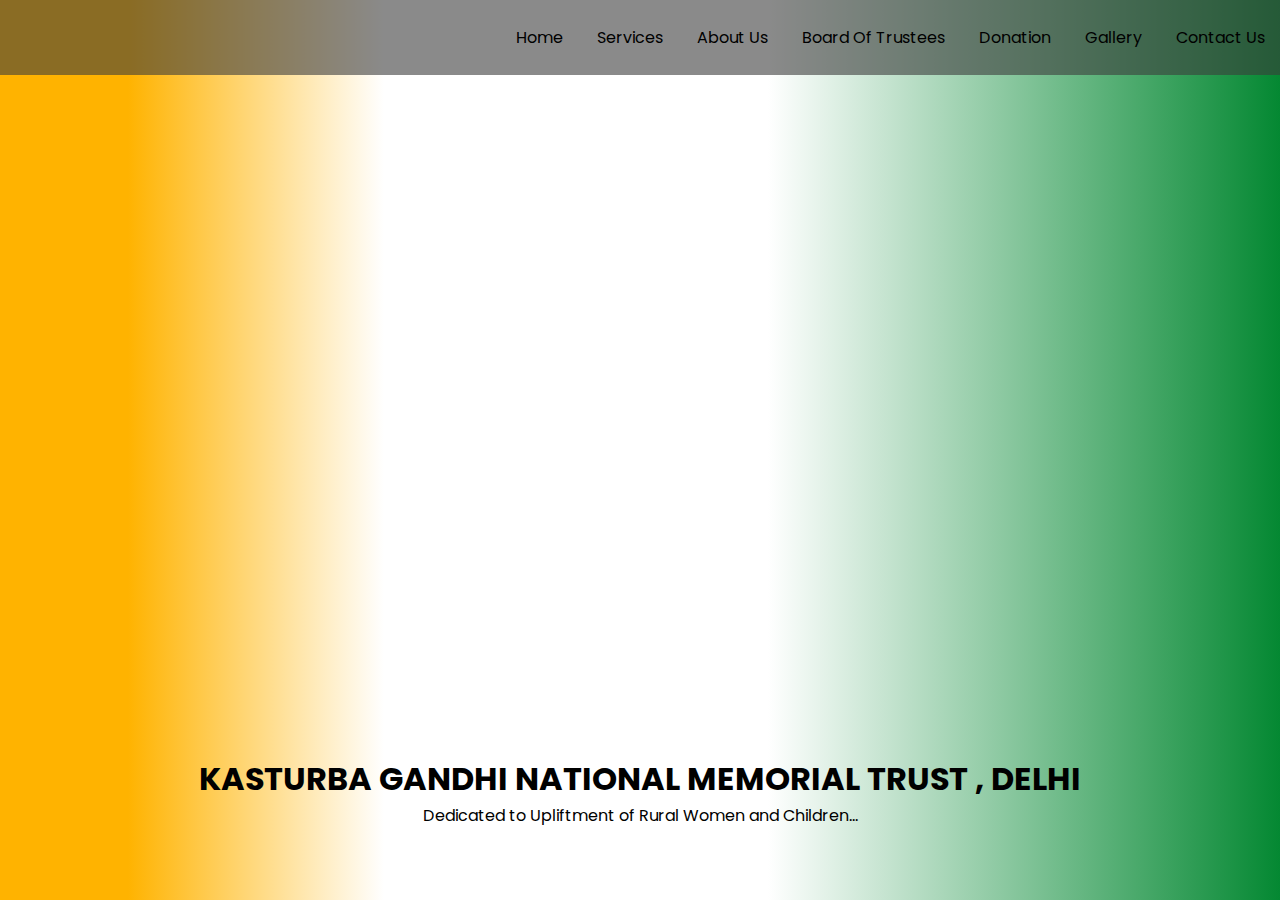
==== index.html @ 34d631e3 "commit 6" ====
<!DOCTYPE html>
<html lang="en">
    <head>
        <meta charset="UTF-8" />
        <meta name="viewport" content="width=device-width, initial-scale=1.0" />
        <link rel="preconnect" href="https://fonts.googleapis.com">
 <link rel="preconnect" href="https://fonts.gstatic.com" crossorigin>
 <link href="https://fonts.googleapis.com/css2?family=Poppins:wght@200;300;400;600;700&display=swap" rel="stylesheet">
        <title>KASTURBA GANDHI NATIONAL MEMORIAL TRUST</title>
        <script src="https://cdn.jsdelivr.net/npm/@popperjs/core@2.9.2/dist/umd/popper.min.js" integrity="sha384-IQsoLXl5PILFhosVNubq5LC7Qb9DXgDA9i+tQ8Zj3iwWAwPtgFTxbJ8NT4GN1R8p" crossorigin="anonymous"></script>
<script src="https://cdn.jsdelivr.net/npm/bootstrap@5.0.2/dist/js/bootstrap.min.js" integrity="sha384-cVKIPhGWiC2Al4u+LWgxfKTRIcfu0JTxR+EQDz/bgldoEyl4H0zUF0QKbrJ0EcQF" crossorigin="anonymous"></script>
        <link href="https://cdn.jsdelivr.net/npm/bootstrap@5.0.2/dist/css/bootstrap.min.css" rel="stylesheet" integrity="sha384-EVSTQN3/azprG1Anm3QDgpJLIm9Nao0Yz1ztcQTwFspd3yD65VohhpuuCOmLASjC" crossorigin="anonymous">
        <link rel="stylesheet" href="./css/style.css" />
    </head>
    <body>
      <div class="fullC banner" id="homesec">
        <header>
            <div class="container" style="  margin-right: 20px;">
                <div class="logo">
                    
                </div>
                <nav>
                    <ul>
                        <li>
                            <a href="/index.html">Home</a>
                        </li>

                        <li>
                            <a href="Javascript:void(0);">Services</a>
                        </li>
                        <li>
                            <a href="Javascript:void(0);">About us</a>
                        </li>

                        <li>
                            <a href="Javascript:void(0);">Board of Trustees</a>
                        </li>

                        <li>
                            <a href="/donation.html">Donation</a>
                        </li>                  
                                               
                        <li>
                            <a href="Javascript:void(0);">Gallery</a>
                        </li>
                        
                        <li>
                            <a href="/contactus.html">Contact Us</a>
                        </li>
                    
                    </ul>
                </nav>
            </div>
        </div>

        </header>      
        <div class="slider-frame">
            <div class="slide-images">
                    <div class="img-container">
                        <img src="\front_page_image\trust1.png" alt="">
                    </div>
                    <div class="img-container">
                        <img src="\front_page_image\trust2.png" alt="">
                    </div>
                    <div class="img-container">
                        <img src="\front_page_image\trust3.png" alt="">
                    </div>
                    
            </div>
        </div>
        <div class="container">
            <h1>KASTURBA GANDHI NATIONAL MEMORIAL TRUST , DELHI </h1>
              <p>  Dedicated to Upliftment of Rural Women and Children...</p>
          </div>



    </body>
</html>
---- css/style.css ----
* {
        margin: 0;
        padding: 0;
        font-family: 'Poppins', sans-serif;
}

:root{
        --themeRed: #ffffff;
        --gray: #efefef;
}
body
{
    background: linear-gradient(90deg,#ffb300 10%,#ffffff 30%,#ffffff 60%, #048832 100%);
}
.fullC
{
width: 100%;
}
.container{
        padding-top: 0%;
        text-align: center;
         width: 100%;
         margin: auto;
}        
header{
        width: 100%;
        height: 75px;
        background-color: rgba(60, 60, 60, 0.6);
        position:relative;
        z-index: 2;
}

header .container{
        display: flex;
        justify-content: space-between;
}
header .container .logo{
        
        padding: 15px 0;
        height: 75px;
        
}
header .container .logo img{
        padding: 110%;
        height: 10vh;
        
}
header nav ul{
        list-style-type: none;

}
 header nav ul li{
 display: inline-block;
 }

header nav ul li a{
        display: inline-block;
        line-height: 75px;
        padding:0 15px ;
        text-decoration: none;
        text-transform: capitalize;
        font-size: 16px;
        color: rgb(0, 0, 0);
        transition: 0.3s;

}
header nav ul li a:hover{
   background-color:var(--themeRed) ;
}
.slider-frame{
        overflow: hidden;
        height: 600px;
        width: 1200px;
        margin-left: 360px;
        margin-top: 80px;
}
@-webkit-keyframes slide_animation{
        0% {left: 0px;}
        10% {left: 0px;}
        20% {left: 1200px;}
        30% {left: 1200px;}
        40% {left: 2400px;}
        50% {left: 2400px;}
        60% {left: 1200px;}
        70% {left: 1200px;}
        80%{left: 0px;}
        90%{left: 0px;}
        100%{left: 0px;}
}
.slide-images{
width: 3600px;
height: 800px;
margin: 0 0 0 -2400px;
position: relative;
-webkit-animation-name:slide_animation ;
-webkit-animation-duration: 10s;
-webkit-animation-iteration-count: infinite;
-webkit-animation-direction: alternate;
-moz-animation-play-state: running;
}
.img-container{
        height: 800px;
        width: 1200px;
        position: relative;
        float: left;
}
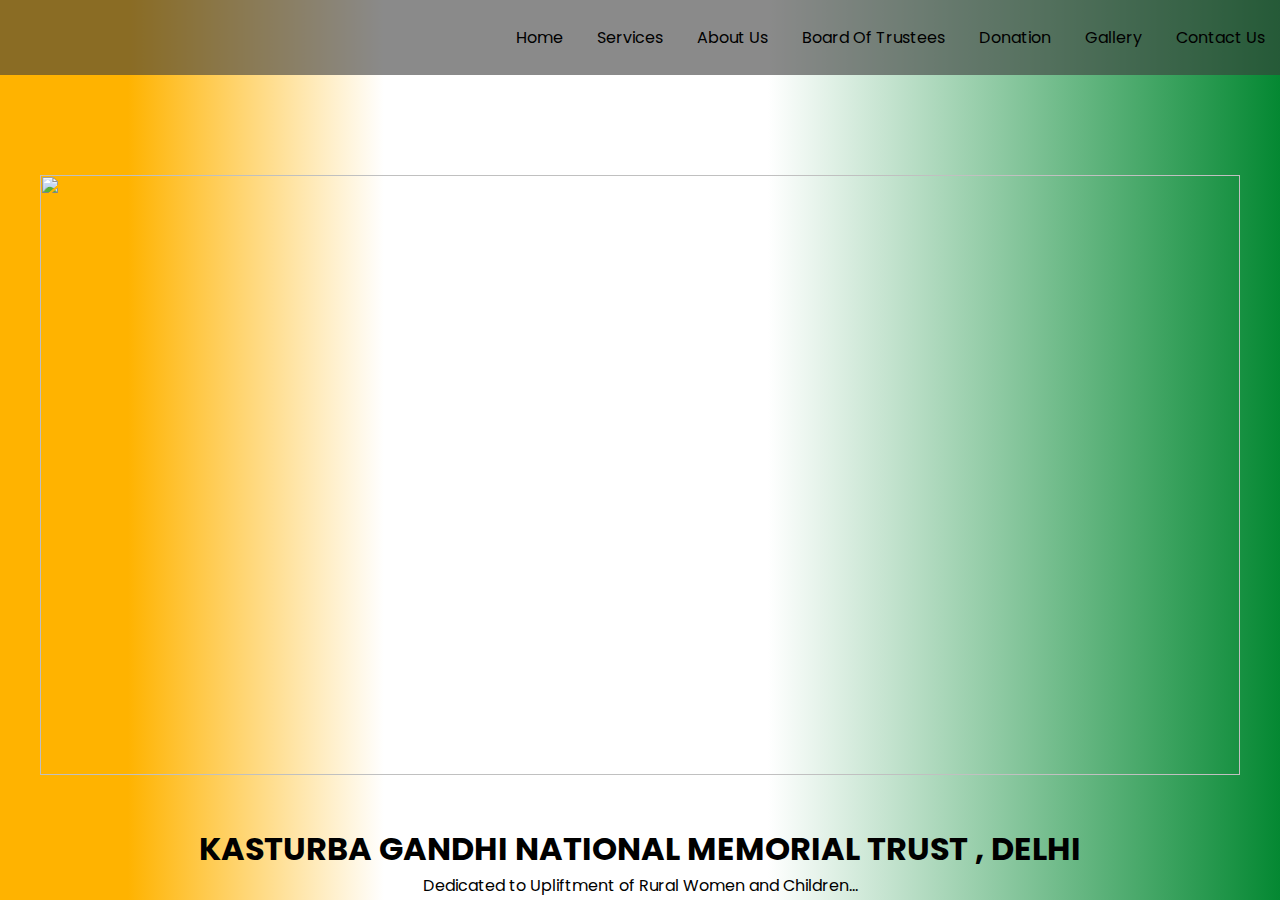
==== commit 5966459e: "commit10" ====
--- a/index.html
+++ b/index.html
@@ -1,16 +1,17 @@
 <!DOCTYPE html>
 <html lang="en">
-    <head>
+    <head>  
         <meta charset="UTF-8" />
         <meta name="viewport" content="width=device-width, initial-scale=1.0" />
         <link rel="preconnect" href="https://fonts.googleapis.com">
- <link rel="preconnect" href="https://fonts.gstatic.com" crossorigin>
- <link href="https://fonts.googleapis.com/css2?family=Poppins:wght@200;300;400;600;700&display=swap" rel="stylesheet">
+        <link rel="preconnect" href="https://fonts.gstatic.com" crossorigin>
+        <link href="https://fonts.googleapis.com/css2?family=Poppins:wght@200;300;400;600;700&display=swap" rel="stylesheet">
         <title>KASTURBA GANDHI NATIONAL MEMORIAL TRUST</title>
         <script src="https://cdn.jsdelivr.net/npm/@popperjs/core@2.9.2/dist/umd/popper.min.js" integrity="sha384-IQsoLXl5PILFhosVNubq5LC7Qb9DXgDA9i+tQ8Zj3iwWAwPtgFTxbJ8NT4GN1R8p" crossorigin="anonymous"></script>
-<script src="https://cdn.jsdelivr.net/npm/bootstrap@5.0.2/dist/js/bootstrap.min.js" integrity="sha384-cVKIPhGWiC2Al4u+LWgxfKTRIcfu0JTxR+EQDz/bgldoEyl4H0zUF0QKbrJ0EcQF" crossorigin="anonymous"></script>
+        <script src="https://cdn.jsdelivr.net/npm/bootstrap@5.0.2/dist/js/bootstrap.min.js" integrity="sha384-cVKIPhGWiC2Al4u+LWgxfKTRIcfu0JTxR+EQDz/bgldoEyl4H0zUF0QKbrJ0EcQF" crossorigin="anonymous"></script>
         <link href="https://cdn.jsdelivr.net/npm/bootstrap@5.0.2/dist/css/bootstrap.min.css" rel="stylesheet" integrity="sha384-EVSTQN3/azprG1Anm3QDgpJLIm9Nao0Yz1ztcQTwFspd3yD65VohhpuuCOmLASjC" crossorigin="anonymous">
         <link rel="stylesheet" href="./css/style.css" />
+
     </head>
     <body>
       <div class="fullC banner" id="homesec">
@@ -22,30 +23,30 @@
                 <nav>
                     <ul>
                         <li>
-                            <a href="/index.html">Home</a>
+                            <a href="/index.html" target="_blank">Home</a>
                         </li>
 
                         <li>
-                            <a href="Javascript:void(0);">Services</a>
+                            <a href="/services.html" target="_blank">Services</a>
                         </li>
                         <li>
-                            <a href="Javascript:void(0);">About us</a>
+                            <a href="/aboutus2.html" target="_blank">About us</a>
                         </li>
 
                         <li>
-                            <a href="Javascript:void(0);">Board of Trustees</a>
+                            <a href="/trustees.html" target="_blank">Board of Trustees</a>
                         </li>
 
                         <li>
-                            <a href="/donation.html">Donation</a>
+                            <a href="/donation.html" target="_blank">Donation</a>
                         </li>                  
                                                
                         <li>
-                            <a href="Javascript:void(0);">Gallery</a>
+                            <a href="/ngoimg/gallery.html"target="_blank">Gallery</a>
                         </li>
                         
                         <li>
-                            <a href="/contactus.html">Contact Us</a>
+                            <a href="/contactus.html"target="_blank">Contact Us</a>
                         </li>
                     
                     </ul>
@@ -54,21 +55,25 @@
         </div>
 
         </header>      
+      
+  
         <div class="slider-frame">
-            <div class="slide-images">
-                    <div class="img-container">
-                        <img src="\front_page_image\trust1.png" alt="">
-                    </div>
-                    <div class="img-container">
-                        <img src="\front_page_image\trust2.png" alt="">
-                    </div>
-                    <div class="img-container">
-                        <img src="\front_page_image\trust3.png" alt="">
-                    </div>
-                    
-            </div>
-        </div>
-        <div class="container">
+          <div class="slide-images">
+                  <div class="img-container">
+                      <img src="/ngo_images/sonia gandhi/1.png" alt="" height="600px" width="1200px">
+                  </div>
+                  <div class="img-container">
+                      <img src="/ngo_images/sonia gandhi/2.png" alt="" height="600px" width="1200px">
+                  </div>
+                  <div class="img-container">
+                      <img src="/ngo_images/sonia gandhi/15.png" alt="" height="600px" width="1200px"> 
+                  </div>
+                  
+          </div>
+      </div> 
+      <br>
+      <br>
+          <div class="container">
             <h1>KASTURBA GANDHI NATIONAL MEMORIAL TRUST , DELHI </h1>
               <p>  Dedicated to Upliftment of Rural Women and Children...</p>
           </div>
--- a/css/style.css
+++ b/css/style.css
@@ -2,6 +2,7 @@
         margin: 0;
         padding: 0;
         font-family: 'Poppins', sans-serif;
+        box-sizing: border-box;
 }
 
 :root{
@@ -67,25 +68,29 @@
 header nav ul li a:hover{
    background-color:var(--themeRed) ;
 }
+.slide-images{
+  justify-content: center;
+}
 .slider-frame{
-        overflow: hidden;
-        height: 600px;
-        width: 1200px;
-        margin-left: 360px;
-        margin-top: 80px;
+  
+  overflow: hidden;
+  height: 600px;
+  width: 1200px;  
+  margin: auto;
+  margin-top: 100px;
 }
 @-webkit-keyframes slide_animation{
-        0% {left: 0px;}
-        10% {left: 0px;}
-        20% {left: 1200px;}
-        30% {left: 1200px;}
-        40% {left: 2400px;}
-        50% {left: 2400px;}
-        60% {left: 1200px;}
-        70% {left: 1200px;}
-        80%{left: 0px;}
-        90%{left: 0px;}
-        100%{left: 0px;}
+  0% {left: 0px;}
+  10% {left: 0px;}
+  20% {left: 1200px;}
+  30% {left: 1200px;}
+  40% {left: 2400px;}
+  50% {left: 2400px;}
+  60% {left: 1200px;}
+  70% {left: 1200px;}
+  80%{left: 0px;}
+  90%{left: 0px;}
+  100%{left: 0px;}
 }
 .slide-images{
 width: 3600px;
@@ -99,22 +104,152 @@
 -moz-animation-play-state: running;
 }
 .img-container{
-        height: 800px;
-        width: 1200px;
-        position: relative;
-        float: left;
-}
-
-
-
-
-
-
-
-
-
-
-
-
-
-
+  height: 800px;
+  width: 1200px;
+  position: relative;
+  float: left;
+}
+.container{
+  
+  justify-content: center;
+}
+
+
+
+
+
+
+
+
+
+
+
+
+
+
+
+
+
+
+
+
+
+
+
+
+
+
+
+
+
+
+
+
+
+
+
+
+
+
+
+
+
+
+
+
+
+
+
+
+
+
+
+
+
+
+
+
+
+
+
+
+
+
+
+
+
+
+
+
+
+
+
+
+
+
+
+
+
+
+
+
+
+
+
+
+
+
+
+
+
+
+
+
+
+
+
+
+
+
+
+
+
+
+
+
+
+
+
+
+
+
+
+
+
+
+
+
+
+
+
+
+
+
+
+
+
+
+
+
+
+
+
+
+
+
+
+
+
+
+
+
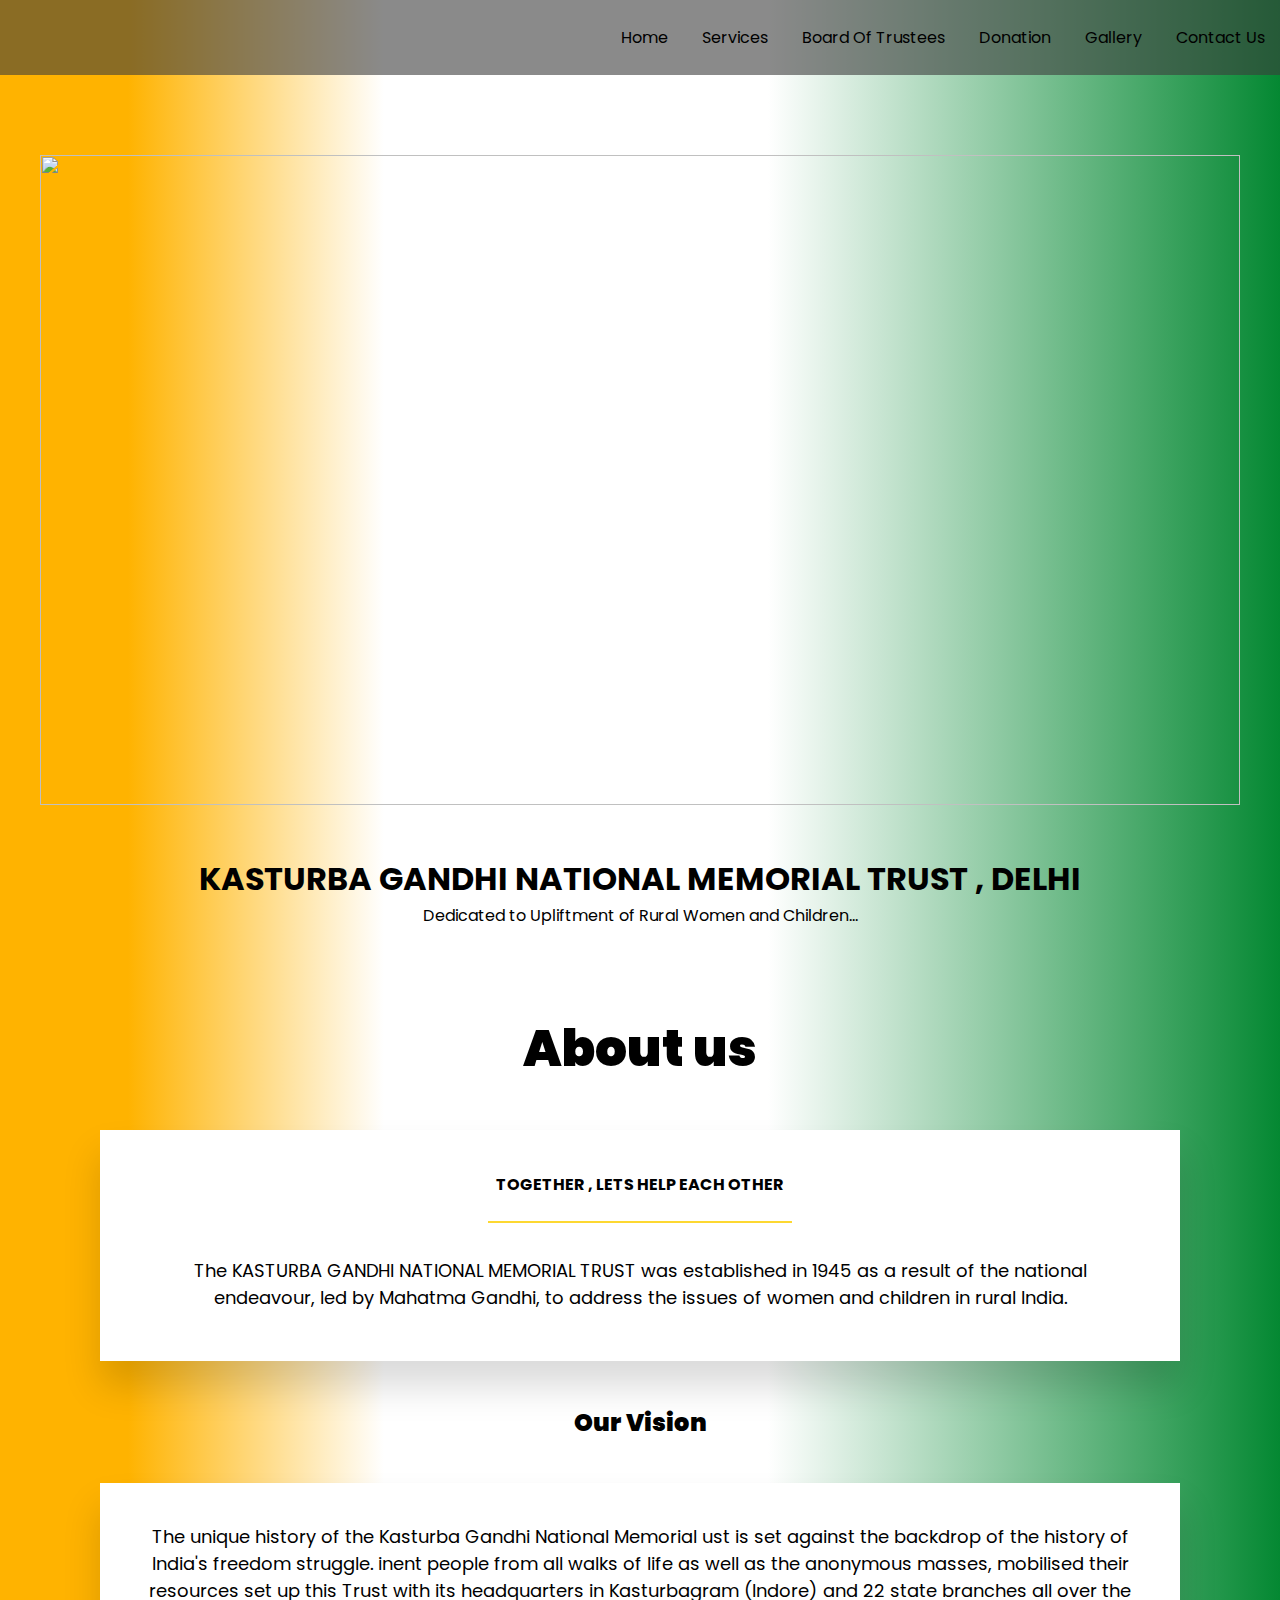
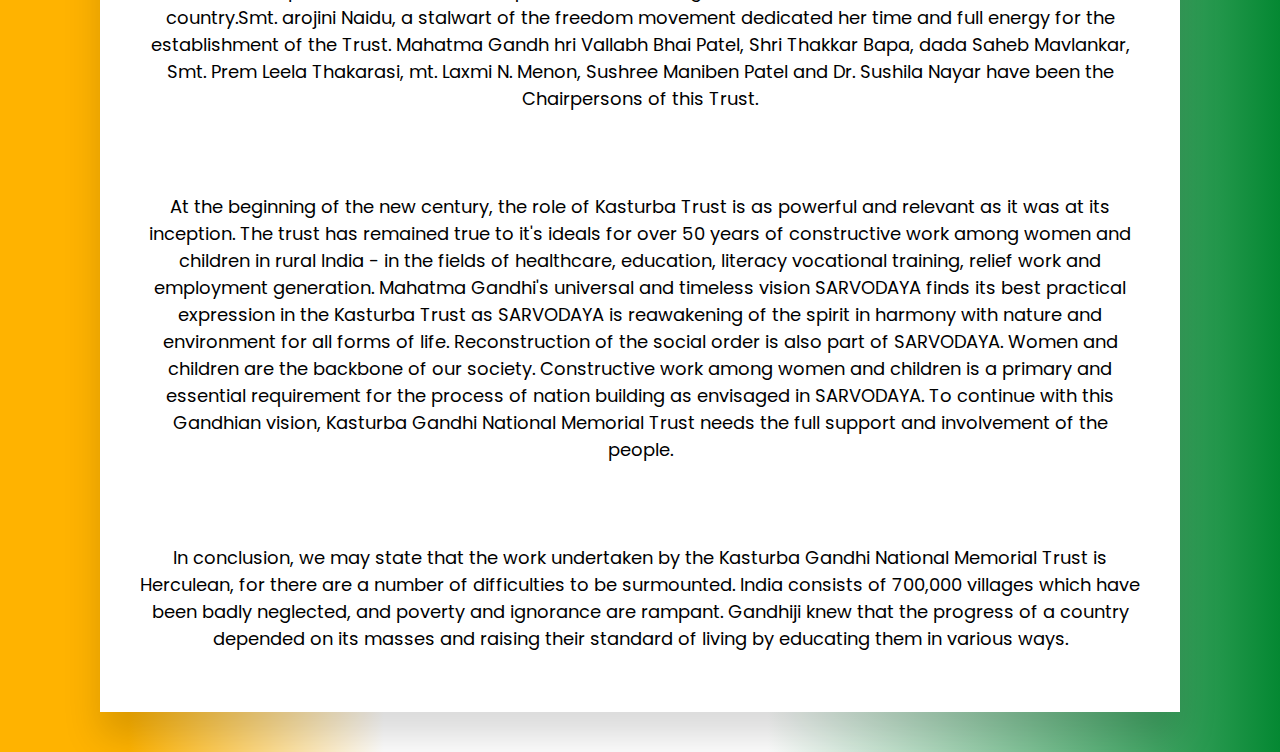
==== commit e622db71: "commit 12" ====
--- a/index.html
+++ b/index.html
@@ -29,10 +29,7 @@
                         <li>
                             <a href="/services.html" target="_blank">Services</a>
                         </li>
-                        <li>
-                            <a href="/aboutus2.html" target="_blank">About us</a>
-                        </li>
-
+                                                                  
                         <li>
                             <a href="/trustees.html" target="_blank">Board of Trustees</a>
                         </li>
@@ -42,7 +39,7 @@
                         </li>                  
                                                
                         <li>
-                            <a href="/ngoimg/gallery.html"target="_blank">Gallery</a>
+                            <a href="/gallery.html"target="_blank">Gallery</a>
                         </li>
                         
                         <li>
@@ -60,13 +57,13 @@
         <div class="slider-frame">
           <div class="slide-images">
                   <div class="img-container">
-                      <img src="/ngo_images/sonia gandhi/1.png" alt="" height="600px" width="1200px">
+                      <img src="/ngo_images/sonia gandhi/1.png" alt="" height="650px" width="1200px">
                   </div>
                   <div class="img-container">
-                      <img src="/ngo_images/sonia gandhi/2.png" alt="" height="600px" width="1200px">
+                      <img src="/ngo_images/sonia gandhi/2.png" alt="" height="650px" width="1200px">
                   </div>
                   <div class="img-container">
-                      <img src="/ngo_images/sonia gandhi/15.png" alt="" height="600px" width="1200px"> 
+                      <img src="/ngo_images/sonia gandhi/15.png" alt="" height="650px" width="1200px"> 
                   </div>
                   
           </div>
@@ -78,7 +75,52 @@
               <p>  Dedicated to Upliftment of Rural Women and Children...</p>
           </div>
 
-
+          <div class="contactus">
+            <div class="title">
+                <h2><b>About us </b> </h2>
+            </div>
+            <div >
+                <div class="contact">
+                <p class="title"  > <b>TOGETHER , LETS HELP EACH OTHER </b></p>
+                <p>The KASTURBA GANDHI NATIONAL MEMORIAL TRUST was established in 1945 as a result of the national endeavour, 
+                          led by Mahatma Gandhi, to address the issues of women and children in rural India.</p>
+                        </div>
+                          <div class="donate">
+                        
+                      </div>               
+                
+            </div>
+            <div class="title1">
+              <h2><b>Our Vision </b> </h2>
+          </div>
+          <div >
+              <div class="contact">
+          The unique history of the Kasturba Gandhi National Memorial 
+          ust is set against the backdrop of the history of India's freedom struggle. 
+          inent people from all walks of life as well as the anonymous masses, mobilised their resources 
+           set up this Trust with its headquarters in Kasturbagram (Indore) and 22 state branches all over the country.Smt.
+          arojini Naidu, a stalwart of the freedom movement dedicated her time and full energy for the establishment of the Trust. Mahatma Gandh
+          hri Vallabh Bhai Patel, Shri Thakkar Bapa, dada Saheb Mavlankar, Smt. Prem Leela Thakarasi, 
+          mt. Laxmi N. Menon, Sushree Maniben Patel and Dr. Sushila Nayar have been the Chairpersons of
+          this Trust.<br><br><br><br> At the beginning of the new century, the role of Kasturba Trust is as
+           powerful and relevant as it was at its inception. The trust has remained true to it's ideals for over
+            50 years of constructive work among women and children in rural India - in the fields of healthcare, 
+            education, literacy vocational training, relief work and employment generation. Mahatma Gandhi's universal
+             and timeless vision SARVODAYA finds its best practical expression in the Kasturba Trust as SARVODAYA is
+              reawakening of the spirit in harmony with nature and environment for all forms of life. Reconstruction of the social
+               order is also part of SARVODAYA. Women and children are the backbone of our society. Constructive work among women 
+               and children is a primary and essential requirement for the process of nation building as envisaged in SARVODAYA.
+                To continue with this Gandhian vision, Kasturba Gandhi National Memorial Trust needs the full support and involvement
+                 of the people.<br><br><br><br>In conclusion, we may state that the work
+          undertaken by the Kasturba Gandhi National
+          Memorial Trust is Herculean, for there are
+          a number of difficulties to be surmounted.
+          India consists of 700,000 villages which have
+          been badly neglected, and poverty and ignorance are rampant. Gandhiji knew that
+          the progress of a country depended on its
+          masses and raising their standard of living
+          by educating them in various ways.
+          </p>
 
     </body>
 </html>
--- a/css/style.css
+++ b/css/style.css
@@ -74,10 +74,10 @@
 .slider-frame{
   
   overflow: hidden;
-  height: 600px;
+  height: 650px;
   width: 1200px;  
   margin: auto;
-  margin-top: 100px;
+  margin-top: 80px;
 }
 @-webkit-keyframes slide_animation{
   0% {left: 0px;}
@@ -114,142 +114,188 @@
   justify-content: center;
 }
 
-
-
-
-
-
-
-
-
-
-
-
-
-
-
-
-
-
-
-
-
-
-
-
-
-
-
-
-
-
-
-
-
-
-
-
-
-
-
-
-
-
-
-
-
-
-
-
-
-
-
-
-
-
-
-
-
-
-
-
-
-
-
-
-
-
-
-
-
-
-
-
-
-
-
-
-
-
-
-
-
-
-
-
-
-
-
-
-
-
-
-
-
-
-
-
-
-
-
-
-
-
-
-
-
-
-
-
-
-
-
-
-
-
-
-
-
-
-
-
-
-
-
-
-
-
-
-
-
-
-
-
-
-
-
-
-
-
-
-
+.contactus{
+        padding: 40px 100px;
+    }
+    .contactus .title{
+    display: flex;
+    justify-content: center;
+    align-items: center;
+    font-size: 2em;
+    
+    
+    }
+    .contactus .title h2{
+        padding-top: 4% ;
+        padding-bottom: 4%;
+        color: rgb(0, 0, 0);
+        font-size: 50px;
+    }
+    
+    .contact{
+        font-size: large;
+        text-align: center;
+        padding: 40px;
+        background: rgb(255, 255, 255);
+        box-shadow: 0 25px 35px rgba(0,0,0,0.15);
+        min-height: 30px;
+     
+     
+    }
+    .contact p{
+     padding: 10px;    
+    }
+    .contact .title{
+        font-size: medium;
+        display: inline-block;
+        border-bottom: 2px solid #fdd831;
+        padding: 0 0.5rem 1.5rem;
+        margin-bottom: 1.5rem;
+        width: auto;
+    }
+     .title1 h2{
+        padding-top: 4% ;
+        padding-bottom: 4%;
+        text-align: center;
+     } 
+    
+     
+     
+
+
+
+
+
+
+
+
+
+
+
+
+
+
+
+
+
+
+
+
+
+
+
+
+
+
+
+
+
+
+
+
+
+
+
+
+
+
+
+
+
+
+
+
+
+
+
+
+
+
+
+
+
+
+
+
+
+
+
+
+
+
+
+
+
+
+
+
+
+
+
+
+
+
+
+
+
+
+
+
+
+
+
+
+
+
+
+
+
+
+
+
+
+
+
+
+
+
+
+
+
+
+
+
+
+
+
+
+
+
+
+
+
+
+
+
+
+
+
+
+
+
+
+
+
+
+
+
+
+
+
+
+
+
+
+
+
+
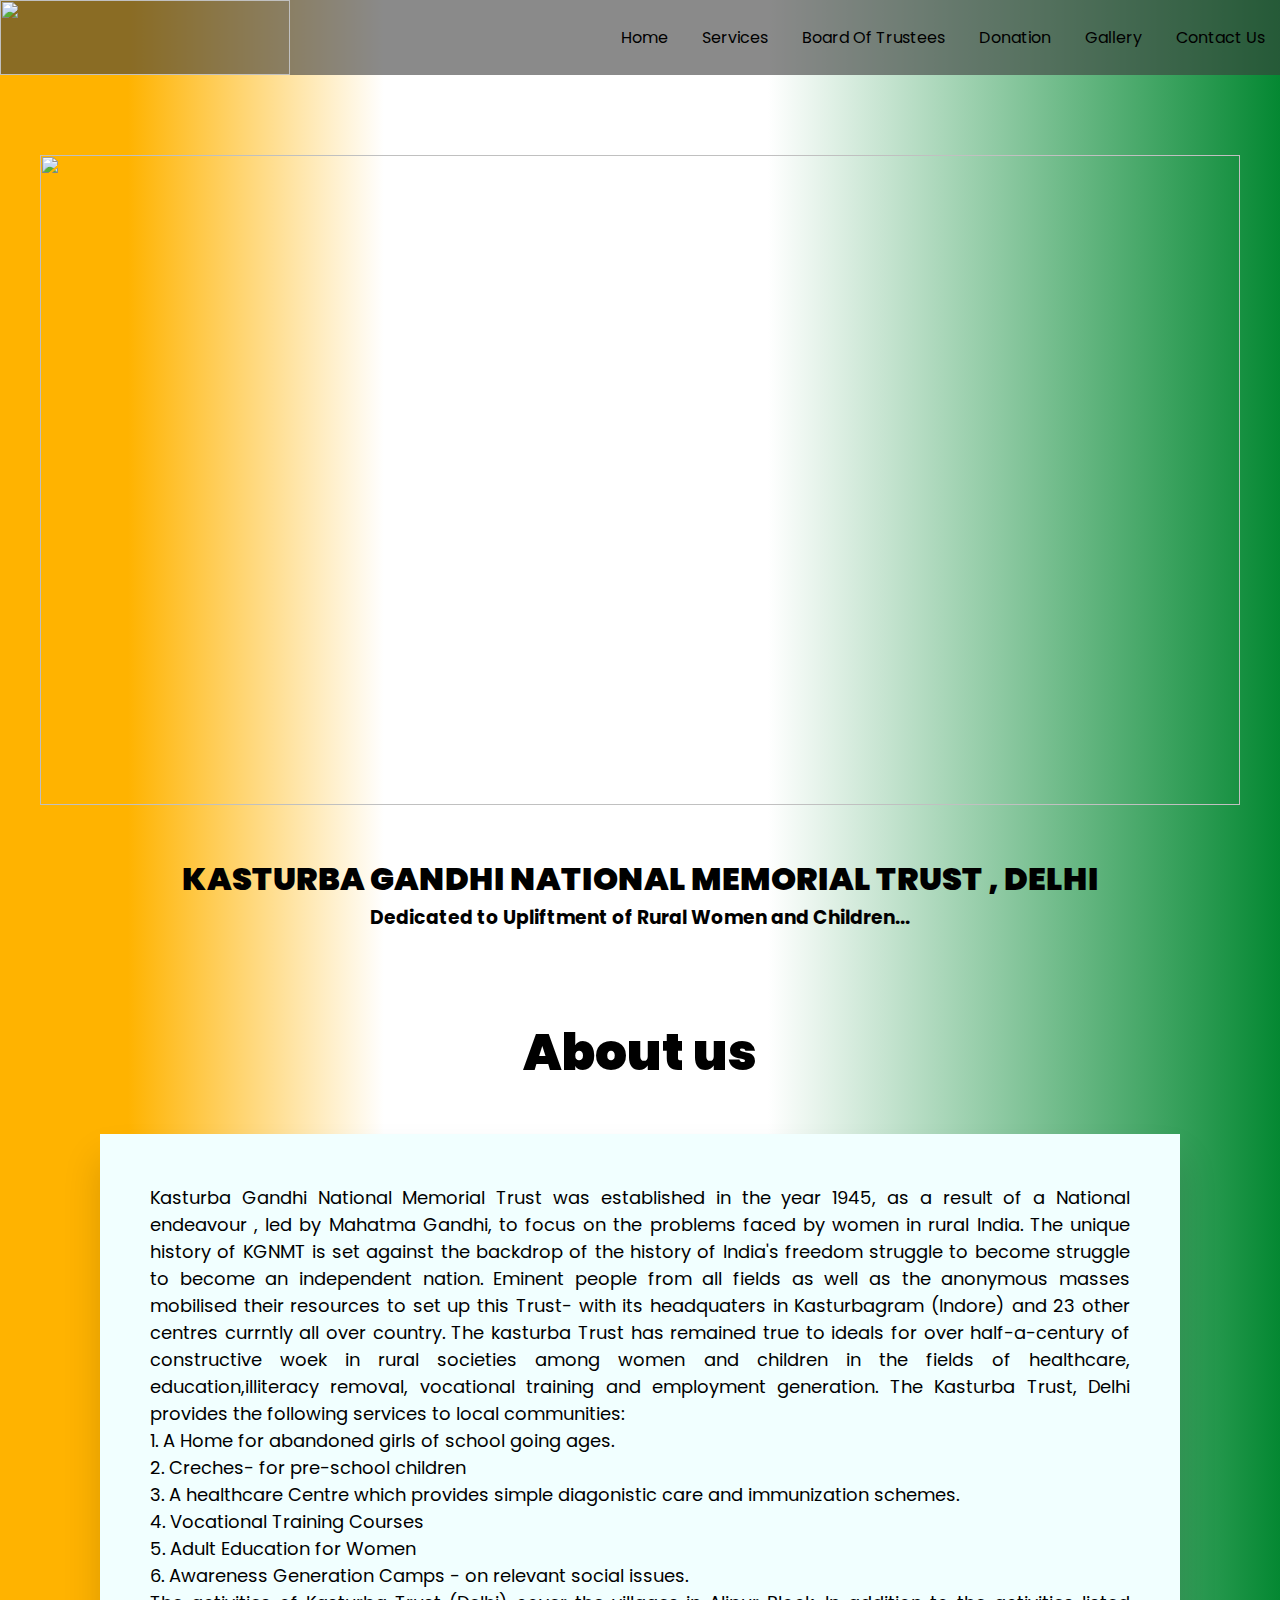
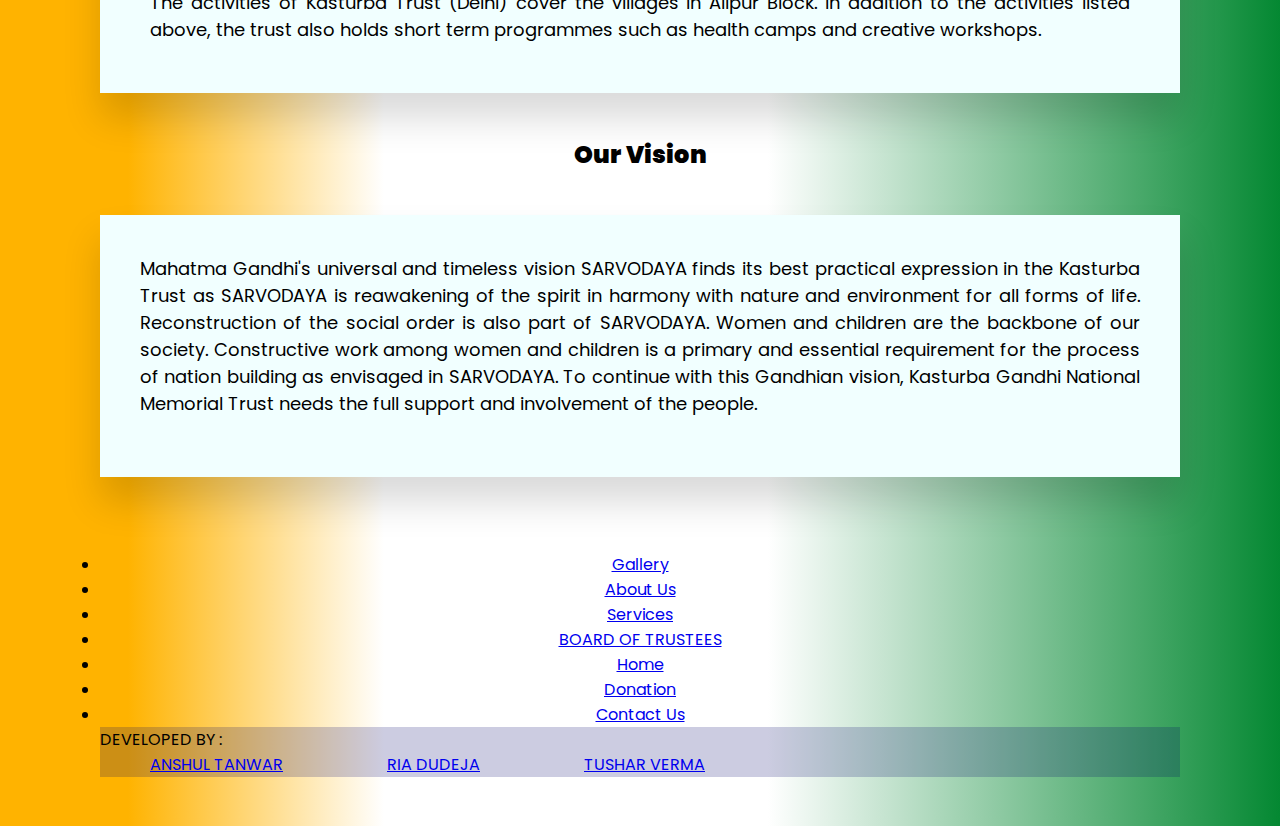
==== commit 854afa84: "commit 1.3" ====
--- a/index.html
+++ b/index.html
@@ -11,59 +11,60 @@
         <script src="https://cdn.jsdelivr.net/npm/bootstrap@5.0.2/dist/js/bootstrap.min.js" integrity="sha384-cVKIPhGWiC2Al4u+LWgxfKTRIcfu0JTxR+EQDz/bgldoEyl4H0zUF0QKbrJ0EcQF" crossorigin="anonymous"></script>
         <link href="https://cdn.jsdelivr.net/npm/bootstrap@5.0.2/dist/css/bootstrap.min.css" rel="stylesheet" integrity="sha384-EVSTQN3/azprG1Anm3QDgpJLIm9Nao0Yz1ztcQTwFspd3yD65VohhpuuCOmLASjC" crossorigin="anonymous">
         <link rel="stylesheet" href="./css/style.css" />
-
-    </head>
-    <body>
+        <link rel="stylesheet" href="https://cdnjs.cloudflare.com/ajax/libs/font-awesome/6.2.1/css/all.min.css" integrity="sha512-MV7K8+y+gLIBoVD59lQIYicR65iaqukzvf/nwasF0nqhPay5w/9lJmVM2hMDcnK1OnMGCdVK+iQrJ7lzPJQd1w==" crossorigin="anonymous" referrerpolicy="no-referrer" />
+        <script type="module" src="https://unpkg.com/ionicons@5.5.2/dist/ionicons/ionicons.esm.js"></script>
+<script nomodule src="https://unpkg.com/ionicons@5.5.2/dist/ionicons/ionicons.js"></script>
+
+   
+   
       <div class="fullC banner" id="homesec">
+      
         <header>
-            <div class="container" style="  margin-right: 20px;">
-                <div class="logo">
-                    
-                </div>
-                <nav>
-                    <ul>
-                        <li>
-                            <a href="/index.html" target="_blank">Home</a>
-                        </li>
-
-                        <li>
-                            <a href="/services.html" target="_blank">Services</a>
-                        </li>
-                                                                  
-                        <li>
-                            <a href="/trustees.html" target="_blank">Board of Trustees</a>
-                        </li>
-
-                        <li>
-                            <a href="/donation.html" target="_blank">Donation</a>
-                        </li>                  
-                                               
-                        <li>
-                            <a href="/gallery.html"target="_blank">Gallery</a>
-                        </li>
-                        
-                        <li>
-                            <a href="/contactus.html"target="_blank">Contact Us</a>
-                        </li>
-                    
-                    </ul>
-                </nav>
-            </div>
-        </div>
-
-        </header>      
-      
-  
+          <div class="container" style="  margin:0px;">
+             
+                <img src="/ngo_images/flogo.png" href="/index.html" height="75"
+                width="290">     
+             
+              <nav>
+                  <ul>
+                      <li>
+                          <a href="/index.html" target="_blank">Home</a>
+                      </li>
+                      <li>
+                          <a href="/services.html" target="_blank">Services</a>
+                      </li>                 
+                      <li>
+                          <a href="/trustees.html" target="_blank">Board of Trustees</a>
+                      </li>
+                      <li>
+                          <a href="/donation.html" target="_blank">Donation</a>
+                      </li>                  
+                                             
+                      <li>
+                          <a href="/gallery.html"target="_blank">Gallery</a>
+                      </li>
+                      
+                      <li>
+                          <a href="/contactus.html"target="_blank">Contact Us</a>
+                      </li>
+                  
+                  </ul>
+              </nav>
+              </div>
+          </div>
+          </header>   
+        </head>   
+          <body>
         <div class="slider-frame">
           <div class="slide-images">
                   <div class="img-container">
-                      <img src="/ngo_images/sonia gandhi/1.png" alt="" height="650px" width="1200px">
+                      <img src="/ngo_images/sonia gandhi/FB_IMG_1674239583588.jpg" alt="" height="650px" width="1200px">
                   </div>
                   <div class="img-container">
-                      <img src="/ngo_images/sonia gandhi/2.png" alt="" height="650px" width="1200px">
+                      <img src="/ngo_images/sonia gandhi/IMG_20230122_001137.jpg" alt="" height="650px" width="1200px">
                   </div>
                   <div class="img-container">
-                      <img src="/ngo_images/sonia gandhi/15.png" alt="" height="650px" width="1200px"> 
+                      <img src="/ngo_images/sonia gandhi/IMG-20230120-WA0007.jpg" alt="" height="650px" width="1200px"> 
                   </div>
                   
           </div>
@@ -71,8 +72,8 @@
       <br>
       <br>
           <div class="container">
-            <h1>KASTURBA GANDHI NATIONAL MEMORIAL TRUST , DELHI </h1>
-              <p>  Dedicated to Upliftment of Rural Women and Children...</p>
+            <h1> <b>KASTURBA GANDHI NATIONAL MEMORIAL TRUST , DELHI </b></h1>
+               <h3>Dedicated to Upliftment of Rural Women and Children...</h3>
           </div>
 
           <div class="contactus">
@@ -81,13 +82,45 @@
             </div>
             <div >
                 <div class="contact">
-                <p class="title"  > <b>TOGETHER , LETS HELP EACH OTHER </b></p>
-                <p>The KASTURBA GANDHI NATIONAL MEMORIAL TRUST was established in 1945 as a result of the national endeavour, 
-                          led by Mahatma Gandhi, to address the issues of women and children in rural India.</p>
+    
+                
+    
+                                
+                <p>
+                    Kasturba Gandhi National Memorial Trust was established in the year 1945, as a
+result of a National endeavour , led by Mahatma Gandhi, to focus on the problems
+faced by women in rural India.
+The unique history of KGNMT is set against the backdrop of the history of India's
+freedom struggle to become struggle to become an independent nation. Eminent people
+from all fields as well as the anonymous masses mobilised their resources to set up this
+Trust- with its headquaters in Kasturbagram (Indore) and 23 other centres currntly
+all over country.
+The kasturba Trust has remained true to ideals for over half-a-century of constructive
+woek in rural societies among women and children in the fields of healthcare,
+education,illiteracy removal, vocational training and employment generation.
+
+The Kasturba Trust, Delhi provides the following services to local communities: <br>
+1. A Home for abandoned girls of school going ages.
+<br>
+2. Creches- for pre-school children
+<br>
+3. A healthcare Centre which provides simple diagonistic care and
+immunization schemes.
+<br>
+4. Vocational Training Courses
+<br>
+5. Adult Education for Women
+<br>
+6. Awareness Generation Camps - on relevant social issues.
+<br>
+The activities of Kasturba Trust (Delhi) cover the villages in Alipur Block. In
+addition to the activities listed above, the trust also holds short term
+programmes such as health camps and creative workshops.
+                </p>
                         </div>
-                          <div class="donate">
+                         
                         
-                      </div>               
+                      
                 
             </div>
             <div class="title1">
@@ -95,33 +128,106 @@
           </div>
           <div >
               <div class="contact">
-          The unique history of the Kasturba Gandhi National Memorial 
-          ust is set against the backdrop of the history of India's freedom struggle. 
-          inent people from all walks of life as well as the anonymous masses, mobilised their resources 
-           set up this Trust with its headquarters in Kasturbagram (Indore) and 22 state branches all over the country.Smt.
-          arojini Naidu, a stalwart of the freedom movement dedicated her time and full energy for the establishment of the Trust. Mahatma Gandh
-          hri Vallabh Bhai Patel, Shri Thakkar Bapa, dada Saheb Mavlankar, Smt. Prem Leela Thakarasi, 
-          mt. Laxmi N. Menon, Sushree Maniben Patel and Dr. Sushila Nayar have been the Chairpersons of
-          this Trust.<br><br><br><br> At the beginning of the new century, the role of Kasturba Trust is as
-           powerful and relevant as it was at its inception. The trust has remained true to it's ideals for over
-            50 years of constructive work among women and children in rural India - in the fields of healthcare, 
-            education, literacy vocational training, relief work and employment generation. Mahatma Gandhi's universal
-             and timeless vision SARVODAYA finds its best practical expression in the Kasturba Trust as SARVODAYA is
-              reawakening of the spirit in harmony with nature and environment for all forms of life. Reconstruction of the social
-               order is also part of SARVODAYA. Women and children are the backbone of our society. Constructive work among women 
-               and children is a primary and essential requirement for the process of nation building as envisaged in SARVODAYA.
-                To continue with this Gandhian vision, Kasturba Gandhi National Memorial Trust needs the full support and involvement
-                 of the people.<br><br><br><br>In conclusion, we may state that the work
-          undertaken by the Kasturba Gandhi National
-          Memorial Trust is Herculean, for there are
-          a number of difficulties to be surmounted.
-          India consists of 700,000 villages which have
-          been badly neglected, and poverty and ignorance are rampant. Gandhiji knew that
-          the progress of a country depended on its
-          masses and raising their standard of living
-          by educating them in various ways.
+                Mahatma Gandhi's universal and timeless vision SARVODAYA finds its best practical 
+                expression in the Kasturba Trust as SARVODAYA is reawakening of the spirit in harmony with 
+                nature and environment for all forms of life. Reconstruction of the social order is also part of SARVODAYA. 
+                Women and children are the backbone of our society. Constructive work among women and children is a primary and
+                 essential requirement for the process of nation building as envisaged in SARVODAYA. To continue with this Gandhian
+                  vision, Kasturba Gandhi National Memorial Trust needs the full support and involvement of the people.      
           </p>
-
+          </div>
+          <br>
+          <br>
+          <br>
+          <footer class="bg-dark text-center text-white" style="padding: top 50px;">
+            <!-- Grid container -->
+            <div class="container p-4">
+              <!-- Section: Social media -->
+              <section class="mb-4">
+                <!-- Facebook -->
+                <a class="btn btn-outline-light btn-floating m-1" href=" https://www.facebook.com/kasturbagandhitrust.delhi?mibextid=ZbWKwL " role="button"
+                  ><i class="fab fa-facebook-f"></i
+                ></a>
+          
+          
+               
+      </section>
+
+
+        
+              <section class="">
+                <!--Grid row-->
+                <div class="row" >
+                  
+                  <!--Grid column-->
+                  <div class="col-lg-3 col-md-6 mb-4 mb-md-0">
+                    
+          
+                    <ul class="list-unstyled mb-0">
+                      
+                     
+                     
+                     
+                    </ul>
+                  </div>
+                  <div class="col-lg-3 col-md-6 mb-4 mb-md-0">
+                 
+          
+                    <ul class="list-unstyled mb-0">
+                        <li>
+                            <a href="#!" class="text-white">Gallery</a>
+                          </li>
+                          <li>
+                            <a href="#!" class="text-white">About Us</a>
+                          </li>
+                          <li>
+                            <a href="#!" class="text-white">Services</a>
+                          </li>
+                          <li>
+                            <a href="#!" class="text-white">BOARD OF TRUSTEES</a>
+                          </li>
+                                              
+                    </ul>
+                  </div>
+                  <div class="col-lg-3 col-md-6 mb-4 mb-md-0">
+          
+        
+                    <ul class="list-unstyled mb-0">
+                        <li>
+                            <a href="#!" class="text-white">Home</a>
+                          </li>
+                          <li>
+                            <a href="#!" class="text-white">Donation</a>
+                          </li>
+                          <li>
+                            <a href="#!" class="text-white">Contact Us</a>
+                          </li>
+                    </ul>
+                  </div>
+                </div>
+                <!--Grid row-->
+              </section>
+              <!-- Section: Links -->
+            </div>
+            <!-- Grid container -->
+          
+            <!-- Copyright -->
+            <div class="text-center p-3" style="background-color: rgba(0, 2, 107, 0.2);">
+              DEVELOPED BY :
+              <br>
+              
+        
+              <a class="text-white" href="https://www.linkedin.com/in/anshultanwar" style="padding: 50px;" target="_blank">ANSHUL TANWAR</a>
+             
+              <a class="text-white" href="https://www.linkedin.com/in/ria-dudeja-910683242" style="padding: 50px;" target="_blank">RIA DUDEJA</a>
+              
+              <a class="text-white" href="https://www.linkedin.com/in/tushar-verma-73688a211"style="padding: 50px;" target="_blank">TUSHAR VERMA</a>
+            </div>
+            
+            <!-- Copyright -->
+          </footer>
+            </div>              
+        
     </body>
 </html>
 
--- a/css/style.css
+++ b/css/style.css
@@ -1,72 +1,63 @@
+
 * {
-        margin: 0;
-        padding: 0;
-        font-family: 'Poppins', sans-serif;
-        box-sizing: border-box;
+	margin: 0;
+	padding: 0;
+	font-family: 'Poppins', sans-serif;
+	box-sizing: border-box;
+	outline: none;
 }
 
 :root{
-        --themeRed: #ffffff;
-        --gray: #efefef;
+	--themeRed: #ffffff;
+	--gray: #efefef;
 }
 body
 {
-    background: linear-gradient(90deg,#ffb300 10%,#ffffff 30%,#ffffff 60%, #048832 100%);
+background: linear-gradient(90deg,#ffb300 10%,#ffffff 30%,#ffffff 60%, #048832 100%);
 }
 .fullC
 {
 width: 100%;
 }
 .container{
-        padding-top: 0%;
-        text-align: center;
-         width: 100%;
-         margin: auto;
+	padding-top: 0%;
+	text-align: center;
+	position: relative; 
+        width: 100%;
 }        
 header{
-        width: 100%;
-        height: 75px;
-        background-color: rgba(60, 60, 60, 0.6);
-        position:relative;
-        z-index: 2;
+	width: 100%;
+	height: 75px;
+	background-color: rgba(60, 60, 60, 0.6);
+	position:relative;
+	z-index: 2;
 }
 
 header .container{
-        display: flex;
-        justify-content: space-between;
-}
-header .container .logo{
-        
-        padding: 15px 0;
-        height: 75px;
-        
-}
-header .container .logo img{
-        padding: 110%;
-        height: 10vh;
-        
+	display: flex;
+	justify-content: space-between;
 }
 header nav ul{
-        list-style-type: none;
-
-}
- header nav ul li{
- display: inline-block;
- }
+	list-style-type: none;
+
+}
+header nav ul li{
+display: inline-block;
+}
 
 header nav ul li a{
-        display: inline-block;
-        line-height: 75px;
-        padding:0 15px ;
-        text-decoration: none;
-        text-transform: capitalize;
-        font-size: 16px;
-        color: rgb(0, 0, 0);
-        transition: 0.3s;
+	display: inline-block;
+	line-height: 75px;
+	padding:0 15px ;
+	text-decoration: none;
+	text-transform: capitalize;
+	font-size: 16px;
+	color: rgb(0, 0, 0);
+	transition: 0.3s;
 
 }
 header nav ul li a:hover{
-   background-color:var(--themeRed) ;
+background-color:var(--themeRed) ;
 }
 .slide-images{
   justify-content: center;
@@ -109,10 +100,6 @@
   position: relative;
   float: left;
 }
-.container{
-  
-  justify-content: center;
-}
 
 .contactus{
         padding: 40px 100px;
@@ -134,13 +121,16 @@
     
     .contact{
         font-size: large;
-        text-align: center;
+        text-align:justify;
         padding: 40px;
-        background: rgb(255, 255, 255);
+        background: rgb(241, 255, 255);
         box-shadow: 0 25px 35px rgba(0,0,0,0.15);
         min-height: 30px;
      
      
+    }
+    .title{
+        text-align: justify;
     }
     .contact p{
      padding: 10px;    
@@ -159,143 +149,151 @@
         text-align: center;
      } 
     
-     
-     
-
-
-
-
-
-
-
-
-
-
-
-
-
-
-
-
-
-
-
-
-
-
-
-
-
-
-
-
-
-
-
-
-
-
-
-
-
-
-
-
-
-
-
-
-
-
-
-
-
-
-
-
-
-
-
-
-
-
-
-
-
-
-
-
-
-
-
-
-
-
-
-
-
-
-
-
-
-
-
-
-
-
-
-
-
-
-
-
-
-
-
-
-
-
-
-
-
-
-
-
-
-
-
-
-
-
-
-
-
-
-
-
-
-
-
-
-
-
-
-
-
-
-
-
-
-
-
-
-
-
-
-
-
-
-
-
-
-
+    
+    
+    
+    
+    
+    
+    
+    
+   
+                  
+
+
+
+
+
+
+
+
+
+
+
+
+
+
+
+
+
+
+
+
+
+
+
+
+
+
+
+
+
+
+
+
+
+
+
+
+
+
+
+
+
+
+
+
+
+
+
+
+
+
+
+
+
+
+
+
+
+
+
+
+
+
+
+
+
+
+
+
+
+
+
+
+
+
+
+
+
+
+
+
+
+
+
+
+
+
+
+
+
+
+
+
+
+
+
+
+
+
+
+
+
+
+
+
+
+
+
+
+
+
+
+
+
+
+
+
+
+
+
+
+
+
+
+
+
+
+
+
+
+
+
+
+
+
+
+
+
+
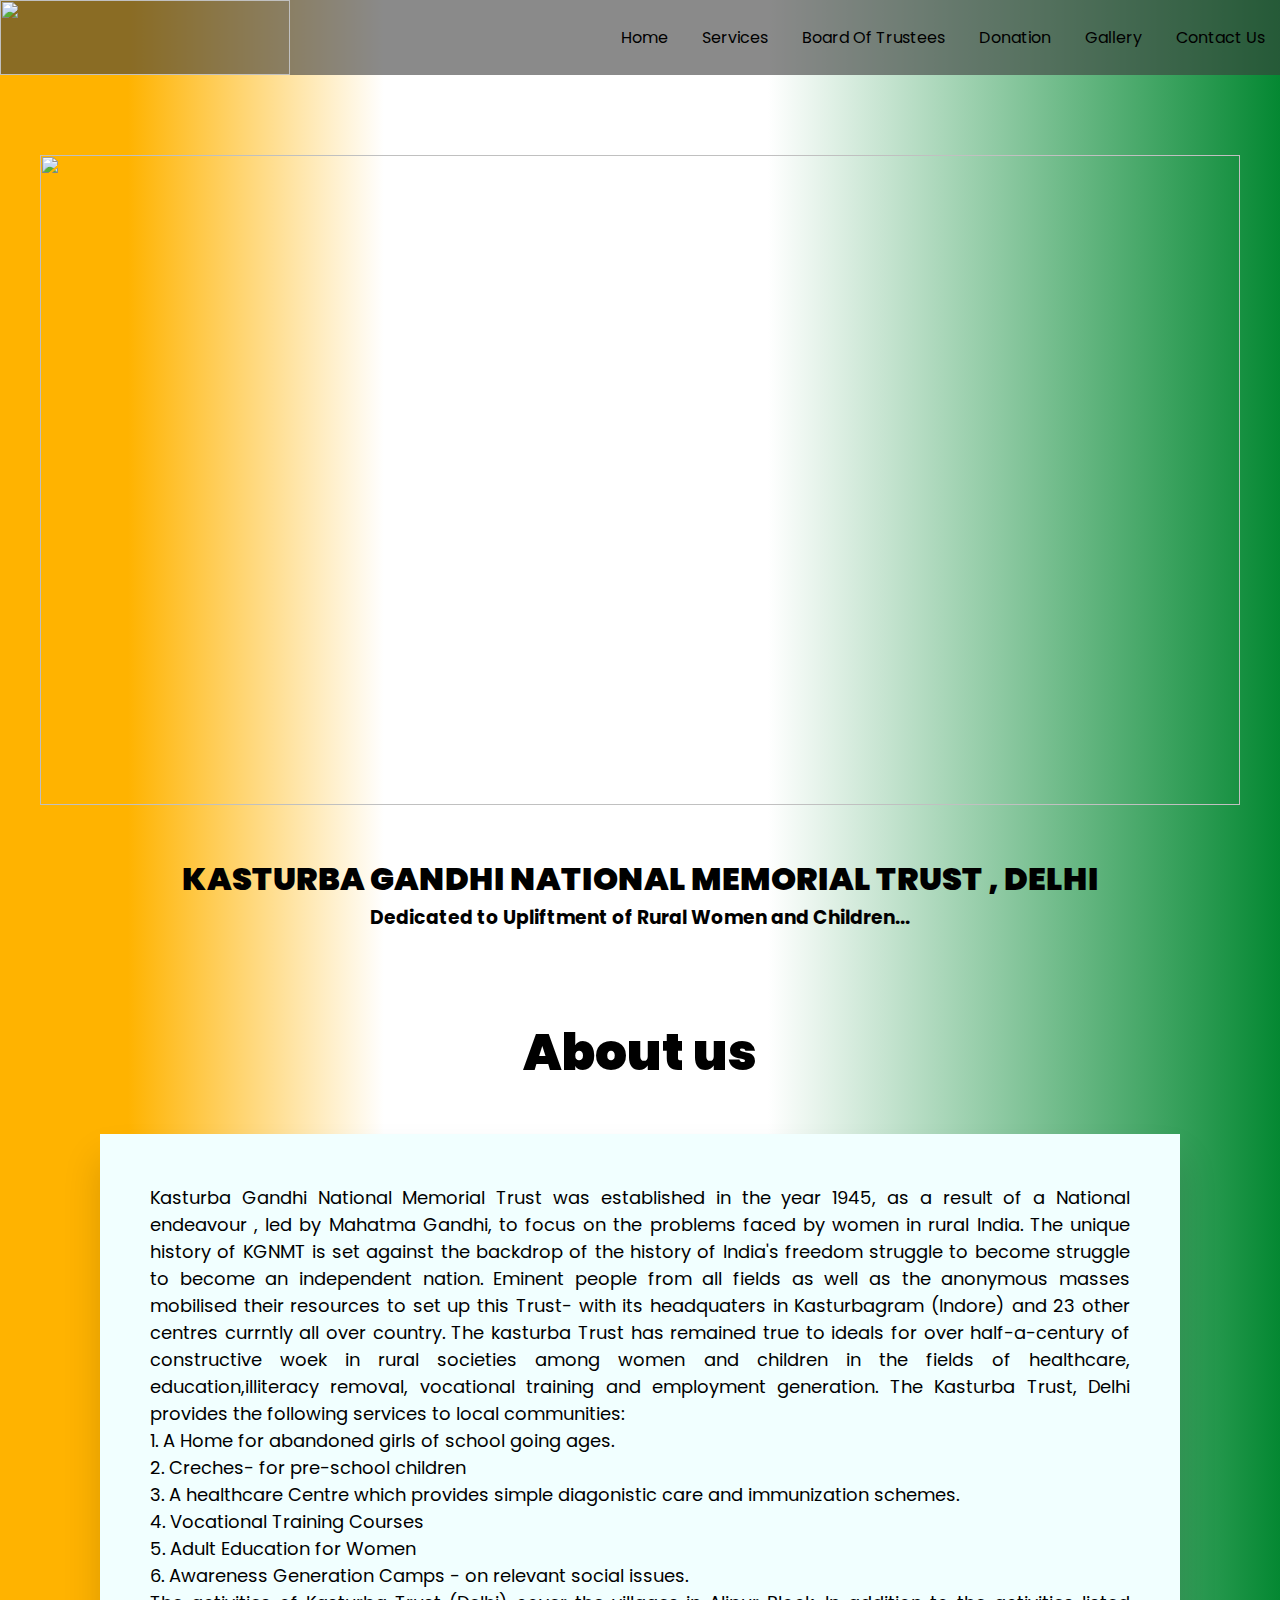
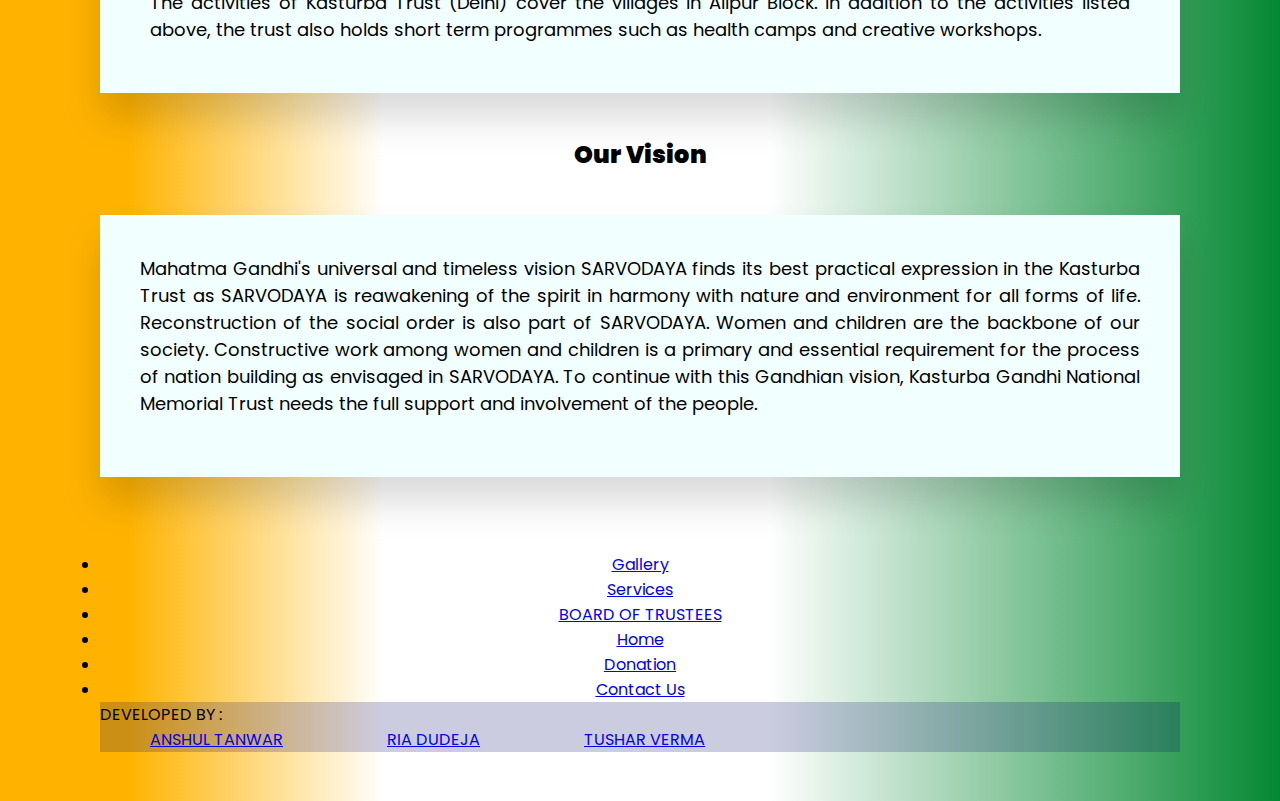
==== commit b86bd7cb: "commit 1.5" ====
--- a/index.html
+++ b/index.html
@@ -61,7 +61,7 @@
                       <img src="/ngo_images/sonia gandhi/FB_IMG_1674239583588.jpg" alt="" height="650px" width="1200px">
                   </div>
                   <div class="img-container">
-                      <img src="/ngo_images/sonia gandhi/IMG_20230122_001137.jpg" alt="" height="650px" width="1200px">
+                      <img src="/ngo_images/1.6.jpg" alt="" height="650px" width="1200px">
                   </div>
                   <div class="img-container">
                       <img src="/ngo_images/sonia gandhi/IMG-20230120-WA0007.jpg" alt="" height="650px" width="1200px"> 
@@ -175,16 +175,13 @@
           
                     <ul class="list-unstyled mb-0">
                         <li>
-                            <a href="#!" class="text-white">Gallery</a>
-                          </li>
-                          <li>
-                            <a href="#!" class="text-white">About Us</a>
-                          </li>
-                          <li>
-                            <a href="#!" class="text-white">Services</a>
-                          </li>
-                          <li>
-                            <a href="#!" class="text-white">BOARD OF TRUSTEES</a>
+                            <a href="/gallery.html" class="text-white">Gallery</a>
+                          </li>
+                          <li>
+                            <a href="/services.html" class="text-white">Services</a>
+                          </li>
+                          <li>
+                            <a href="/trustees.html" class="text-white">BOARD OF TRUSTEES</a>
                           </li>
                                               
                     </ul>
@@ -194,13 +191,13 @@
         
                     <ul class="list-unstyled mb-0">
                         <li>
-                            <a href="#!" class="text-white">Home</a>
-                          </li>
-                          <li>
-                            <a href="#!" class="text-white">Donation</a>
-                          </li>
-                          <li>
-                            <a href="#!" class="text-white">Contact Us</a>
+                            <a href="/index.html" class="text-white">Home</a>
+                          </li>
+                          <li>
+                            <a href="/donation.html" class="text-white">Donation</a>
+                          </li>
+                          <li>
+                            <a href="/contactus.html" class="text-white">Contact Us</a>
                           </li>
                     </ul>
                   </div>
